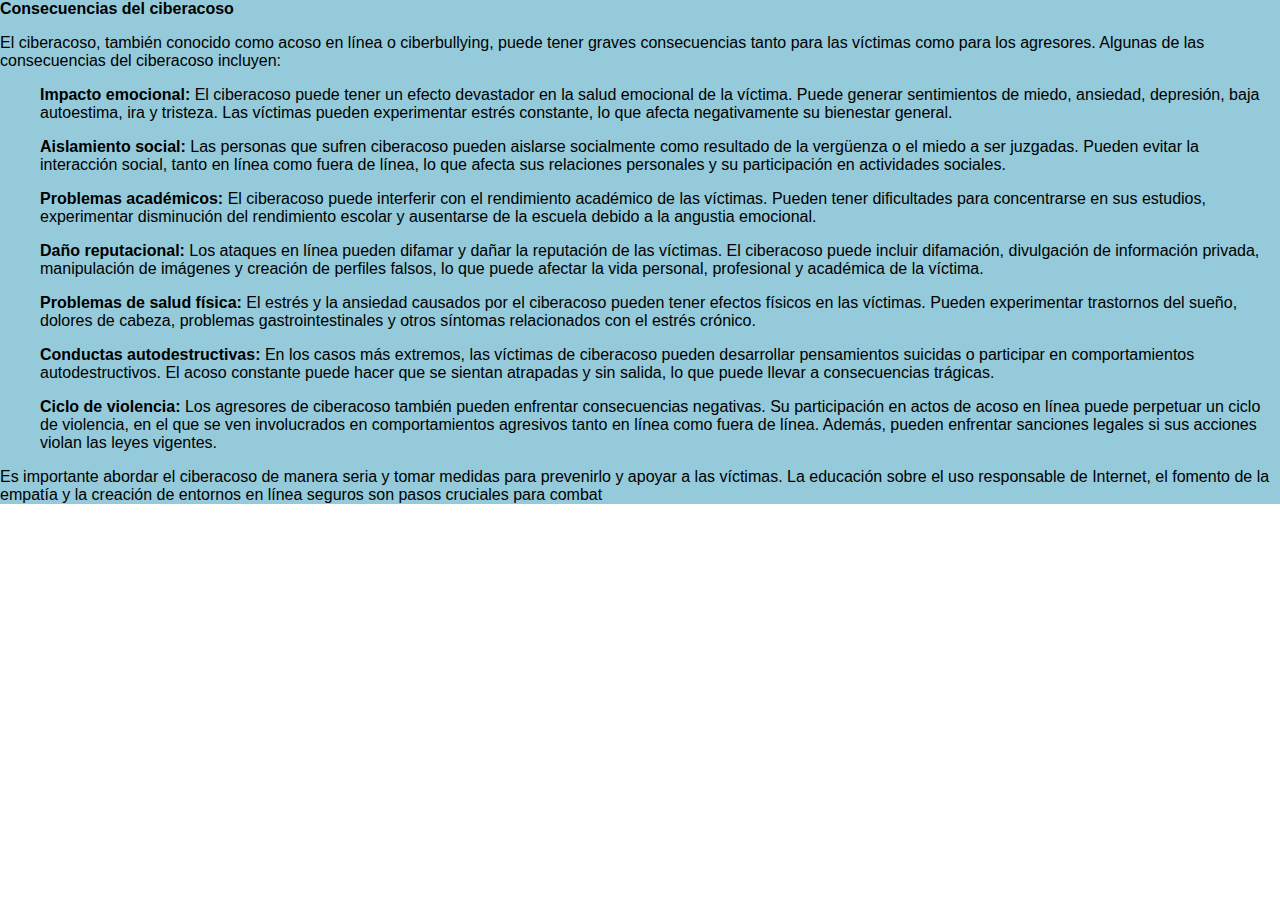
==== consecuencias.html @ 0cf78ca4 "Consecuencias" ====
<link href="https://cdn.jsdelivr.net/npm/bootstrap@5.2.0/dist/css/bootstrap.min.css" rel="stylesheet" integrity="sha384-gH2yIJqKdNHPEq0n4Mqa/HGKIhSkIHeL5AyhkYV8i59U5AR6csBvApHHNl/vI1Bx" crossorigin="anonymous">
<link rel="stylesheet" href="css/style.css">

<body>
    <div class="container">
        <div class="row">
<p><strong>Consecuencias del ciberacoso</strong></p>
<p>El ciberacoso, también conocido como acoso en línea o ciberbullying, puede tener graves consecuencias tanto para las víctimas como para los agresores. Algunas de las consecuencias del ciberacoso incluyen:</p>
<ol>
  <p><strong>Impacto emocional:</strong> El ciberacoso puede tener un efecto devastador en la salud emocional de la víctima. Puede generar sentimientos de miedo, ansiedad, depresión, baja autoestima, ira y tristeza. Las víctimas pueden experimentar estrés constante, lo que afecta negativamente su bienestar general.</p>
  <p><strong>Aislamiento social:</strong> Las personas que sufren ciberacoso pueden aislarse socialmente como resultado de la vergüenza o el miedo a ser juzgadas. Pueden evitar la interacción social, tanto en línea como fuera de línea, lo que afecta sus relaciones personales y su participación en actividades sociales.</p>
  <p><strong>Problemas académicos:</strong> El ciberacoso puede interferir con el rendimiento académico de las víctimas. Pueden tener dificultades para concentrarse en sus estudios, experimentar disminución del rendimiento escolar y ausentarse de la escuela debido a la angustia emocional.</p>
  <p><strong>Daño reputacional:</strong> Los ataques en línea pueden difamar y dañar la reputación de las víctimas. El ciberacoso puede incluir difamación, divulgación de información privada, manipulación de imágenes y creación de perfiles falsos, lo que puede afectar la vida personal, profesional y académica de la víctima.</p>
  <p><strong>Problemas de salud física:</strong> El estrés y la ansiedad causados por el ciberacoso pueden tener efectos físicos en las víctimas. Pueden experimentar trastornos del sueño, dolores de cabeza, problemas gastrointestinales y otros síntomas relacionados con el estrés crónico.</p>
  <p><strong>Conductas autodestructivas:</strong> En los casos más extremos, las víctimas de ciberacoso pueden desarrollar pensamientos suicidas o participar en comportamientos autodestructivos. El acoso constante puede hacer que se sientan atrapadas y sin salida, lo que puede llevar a consecuencias trágicas.</p>
  <p><strong>Ciclo de violencia:</strong> Los agresores de ciberacoso también pueden enfrentar consecuencias negativas. Su participación en actos de acoso en línea puede perpetuar un ciclo de violencia, en el que se ven involucrados en comportamientos agresivos tanto en línea como fuera de línea. Además, pueden enfrentar sanciones legales si sus acciones violan las leyes vigentes.</p>
</ol>
<p>Es importante abordar el ciberacoso de manera seria y tomar medidas para prevenirlo y apoyar a las víctimas. La educación sobre el uso responsable de Internet, el fomento de la empatía y la creación de entornos en línea seguros son pasos cruciales para combat
        </div>    
    </div>
</body>
---- css/style.css ----
html{
    scroll-behavior: smooth;
    font-family: 'Poppins', sans-serif;

}

body {
    font-family: Arial, sans-serif;
    margin: 0;
    padding: 0;
    background-color: #fff;
    /*background-image: url('/fondo/fondo.jpg');
    background-size: cover;
    background-repeat: no-repeat;*/

    overflow-x: hidden;
}


header {
    background-color: #FFC0CB;
    color: #fff;
    padding: 20px;
    text-align: center;
    
}

.navbar {
    background-color: #808080;
    padding: 5px;
    position: sticky;
    width: 100%;
    top: 0;
    z-index: 100;
}

nav ul {
    list-style: none;
    margin: 0;
    padding: 0;
    font-family: Arial, sans-serif;
}

nav ul li {
    display: inline-block;
    margin-right: 10px;
}

nav ul li a {
    color: #fff;
    text-decoration: none;
    padding: 5px 10px;
    outline: none;
}

.dropdown-item:visited {
    color: inherit;
    background-color: #CCCCCC;
}

section {
    padding: 20px;
}



.dropdown-menu,
.dropdown-item {
    background-color: #CCCCCC;
    
}


.container {
    background-color: rgba(76, 166, 194, 0.6);
    
}
.carousel-inner{
    height: 95%;
    width: 80%;
    margin: auto;
}
@media (max-height: 200px) {
    .img-inicio {
      width: 100px; /* Ancho deseado */
      height: 200px; /* Altura deseada */
    }
}
.image-container {
    display: flex;
    justify-content: center;
    align-items: center;
    max-width: 100%;
    height: auto;
}

.image-container img {
    max-width: 40%;
    height: auto;
}
/* Construccion */

.construction {

    text-align: center;
    justify-content: center;
    background-color: #CCCCCC;
    width: 100%;
    height: 600px;
}

.construction h1 {
    padding-top: 18%;
    margin-top: auto;
    font-size: 36px;
    color: #333;
    
}

.construction p {
    font-size: 18px;
    color: #777;
}
@media (max-width: 768px) {
    .construction {
      height: 300px; /* Ajusta la altura para pantallas más pequeñas */
    }
}
/* Fin Construccion */


.site-footer {
    background-color: #808080;
    color: #000000;
    padding: 30px;
    text-align: center;
    position: relative;
    bottom: 0;
    width: 100%;
    height: 5%;
}

.site-footer hr {
    border-top-color: #bbb;
    opacity: 0.5;
}

.site-footer hr.small {
    margin: 20px 0;
}

.site-footer h6 {
    color: black;
    font-size: 20px;
    text-transform: uppercase;
    margin-top: 5px;
    letter-spacing: 2px;
}

.site-footer a {
    list-style: none;
    color: #fff;
}

.site-footer a:hover {
    list-style: none;
    text-decoration: none;
}


.footer-links {

    padding-left: 0;
    list-style: none;
}

.footer-links li {
    display: block;
}

.footer-links a {
    color: inherit;
    text-decoration: none;
    color: #000000;
}

.footer-links a:active,
.footer-links a:focus,
.footer-links a:hover {
    color:#000000;
    text-decoration: none;
}

.footer-links.inline li {
    
    display: inline-block;
}

.site-footer .social-icons {
    text-align: center;
}

.site-footer .social-icons a {
    width: 40px;
    height: 40px;
    line-height: 40px;
    margin-left: 6px;
    margin-right: 0;
    border-radius: 100%;
    background-color: #33353d;
}

.site-footer .social-icons a:hover {
    color: #fff;
    background-color: #29aafe;
}

.copyright-text {
    margin: 0;
    color: #fff;
}

@media (max-width: 991px) {
    .site-footer [class^="col-"] {
    margin-bottom: 30px;
    }
}

@media (max-width: 767px) {
    .site-footer {
    padding-bottom: 0;
    }
    .site-footer .copyright-text,
    .site-footer .social-icons {
    text-align: center;
    }
}

.social-icons {
    padding-left: 0;
    margin-bottom: 0;
    list-style: none;
}

.social-icons li {
    display: inline-block;
    margin-bottom: 4px;
}

.social-icons li.title {
    margin-right: 15px;
    text-transform: uppercase;
    color: #96a2b2;
    font-weight: 700;
    font-size: 13px;
}

.social-icons a {
    background-color: #eceeef;
    color: #818a91;
    font-size: 16px;
    display: inline-block;
    line-height: 44px;
    width: 44px;
    height: 44px;
    text-align: center;
    margin-right: 8px;
    border-radius: 100%;
    -webkit-transition: all 0.2s linear;
    -o-transition: all 0.2s linear;
    transition: all 0.2s linear;
}

.social-icons a:active,
.social-icons a:focus,
.social-icons a:hover {
    color: #fff;
    background-color: #29aafe;
}

.social-icons.size-sm a {
    line-height: 34px;
    height: 34px;
    width: 34px;
    font-size: 14px;
}

.social-icons a.facebook:hover {
    background-color: #3b5998;
}

.social-icons a.twitter:hover {
    background-color: #00aced;
}

.social-icons a.linkedin:hover {
    background-color: #007bb6;
}

.social-icons a.instagram:hover {
    background-color: #ea4c89;
}

@media (max-width: 767px) {
    .social-icons li.title {
    display: block;
    margin-right: 0;
    font-weight: 600;
    }
}
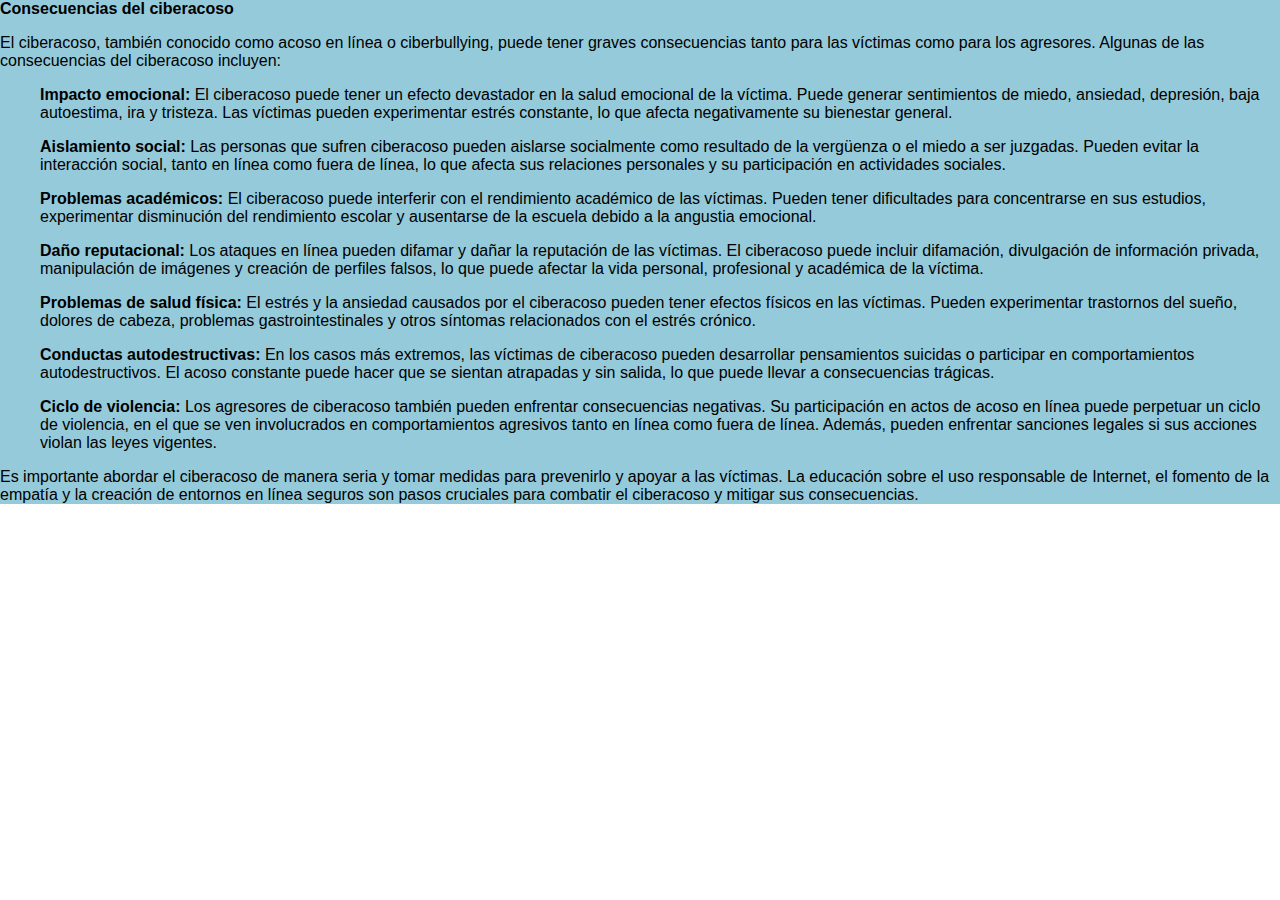
==== commit f7e56543: "prevencion" ====
--- a/consecuencias.html
+++ b/consecuencias.html
@@ -15,7 +15,7 @@
   <p><strong>Conductas autodestructivas:</strong> En los casos más extremos, las víctimas de ciberacoso pueden desarrollar pensamientos suicidas o participar en comportamientos autodestructivos. El acoso constante puede hacer que se sientan atrapadas y sin salida, lo que puede llevar a consecuencias trágicas.</p>
   <p><strong>Ciclo de violencia:</strong> Los agresores de ciberacoso también pueden enfrentar consecuencias negativas. Su participación en actos de acoso en línea puede perpetuar un ciclo de violencia, en el que se ven involucrados en comportamientos agresivos tanto en línea como fuera de línea. Además, pueden enfrentar sanciones legales si sus acciones violan las leyes vigentes.</p>
 </ol>
-<p>Es importante abordar el ciberacoso de manera seria y tomar medidas para prevenirlo y apoyar a las víctimas. La educación sobre el uso responsable de Internet, el fomento de la empatía y la creación de entornos en línea seguros son pasos cruciales para combat
+<p>Es importante abordar el ciberacoso de manera seria y tomar medidas para prevenirlo y apoyar a las víctimas. La educación sobre el uso responsable de Internet, el fomento de la empatía y la creación de entornos en línea seguros son pasos cruciales para combatir el ciberacoso y mitigar sus consecuencias.</p>
         </div>    
     </div>
 </body>